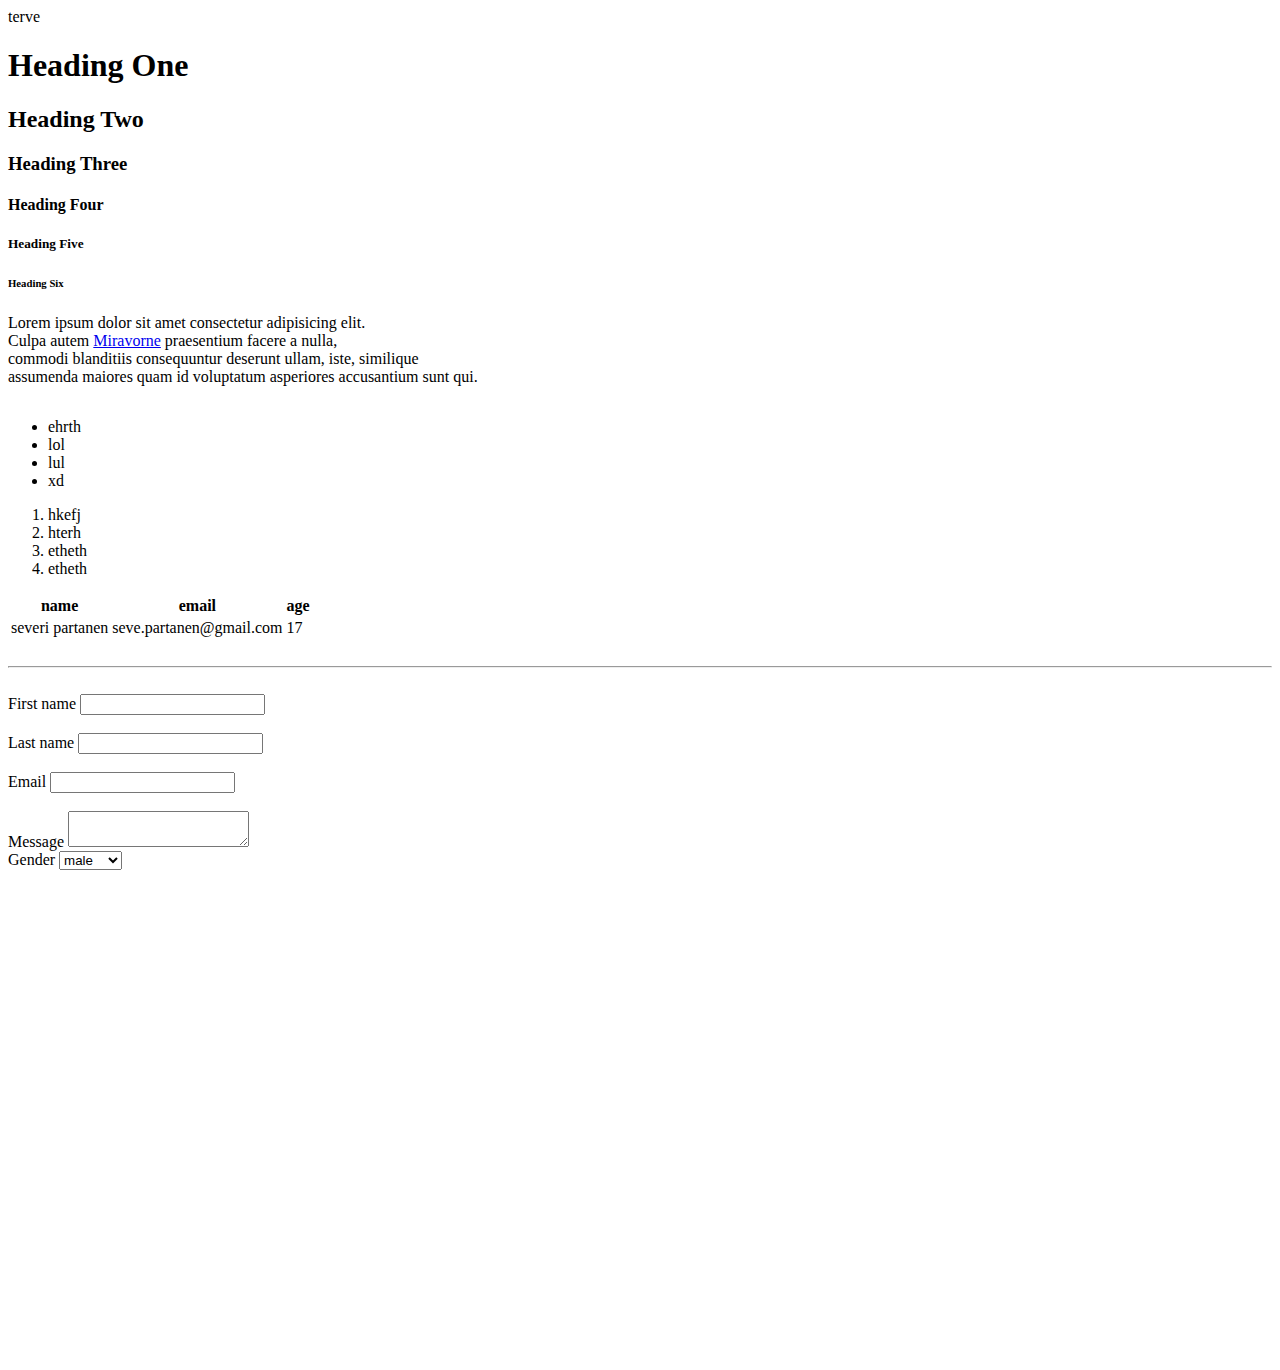
==== index.html @ 023fbf30 "Create index.html" ====
<!DOCTYPE html>
<html>
    <head> 
        <title>html Cheat Sheet</title>
    </head>
    <body>
        terve
        <h1>Heading One</h1>
        <h2>Heading Two </h2>
        <h3>Heading Three</h3>
        <h4>Heading Four</h4>
        <h5>Heading Five</h5>
        <h6>Heading Six</h6>
        <p>Lorem ipsum dolor sit amet consectetur adipisicing elit.<br>
             Culpa autem <a href="http://miravorne.fi" target"_blank" >Miravorne</a> praesentium facere a nulla,<br>
             commodi blanditiis consequuntur deserunt ullam, iste, similique<br>
              assumenda maiores quam id voluptatum asperiores accusantium sunt qui. </p>
              <table> 


              </table>
        <ul>
                <li>ehrth</li>
                <li>lol</li>
                <li>lul</li>
                <li>xd</li>

        </ul>

        <ol>
                <li>hkefj</li>
                <li>hterh</li>
                <li>etheth</li>
                <li>etheth</li>
        </ol>
        <table> 
            <thead>
             <tr>
                <th>name</th>
                <th>email</th>
                <th>age</th>


             </tr>
            </thead>
            <tbody>
                <tr>
                    <td>severi partanen </td>
                    <td>seve.partanen@gmail.com</td>
                    <td>17</td>


                </tr>
            </tbody>
         </table>

         <br>
         <hr>
         <br>

    <form action="process.php" method="GET">
        <div>
               <label>First name</label>
               <input type="text" name="firstname">
            </div>
            <br>
            <div>
               <label>Last name</label>
               <input type="text" name="Lastname">
            </div>
            <br>
            <div>
               <label>Email</label>
               <input type="text" name="email">
            </div>
            <br>
            <div>
                    <label>Message</label>
                    <textarea name="message" ></textarea>
           </div>
                <div>
                        <label>Gender</label>
                        <select name="gender">
                            <option value="male">male</option>
                            <option value="male">female</option>
                            <option value="male">other</option>
                        </select>
               </div>
   </form>

         <div style="margin-top:500px"></div>
    </body>
</html>
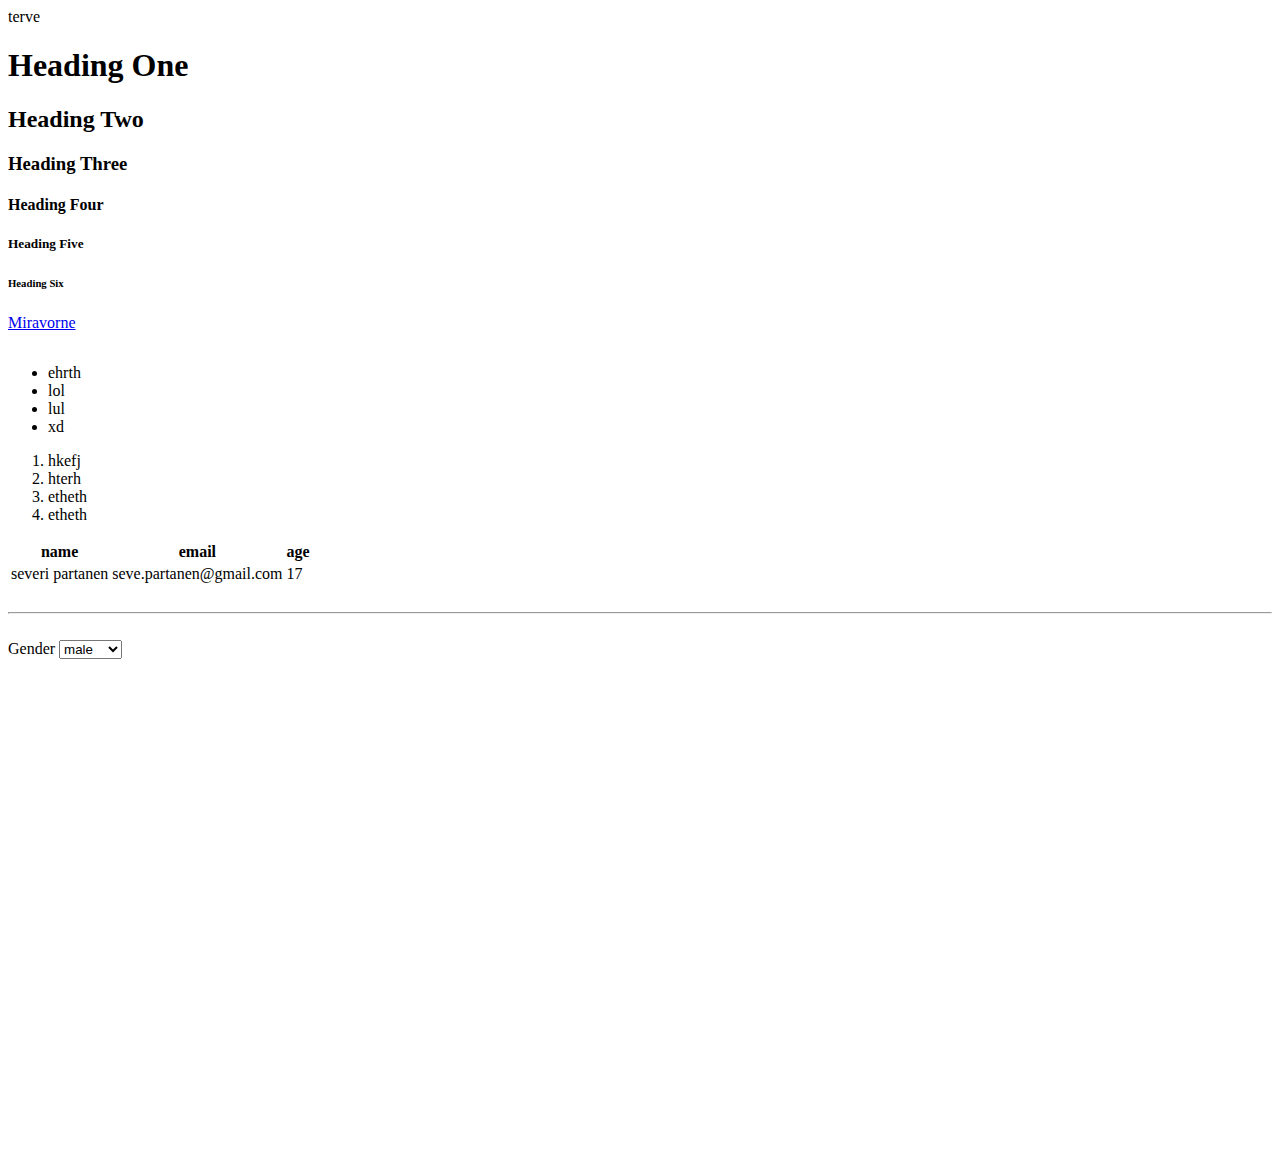
==== commit aa4225bf: "21.11.2019" ====
--- a/index.html
+++ b/index.html
@@ -11,10 +11,9 @@
         <h4>Heading Four</h4>
         <h5>Heading Five</h5>
         <h6>Heading Six</h6>
-        <p>Lorem ipsum dolor sit amet consectetur adipisicing elit.<br>
-             Culpa autem <a href="http://miravorne.fi" target"_blank" >Miravorne</a> praesentium facere a nulla,<br>
-             commodi blanditiis consequuntur deserunt ullam, iste, similique<br>
-              assumenda maiores quam id voluptatum asperiores accusantium sunt qui. </p>
+        <p>
+            <a href="http://miravorne.fi" target"_blank" >Miravorne</a>
+            </p>
               <table> 
 
 
@@ -58,26 +57,7 @@
          <hr>
          <br>
 
-    <form action="process.php" method="GET">
-        <div>
-               <label>First name</label>
-               <input type="text" name="firstname">
-            </div>
-            <br>
-            <div>
-               <label>Last name</label>
-               <input type="text" name="Lastname">
-            </div>
-            <br>
-            <div>
-               <label>Email</label>
-               <input type="text" name="email">
-            </div>
-            <br>
-            <div>
-                    <label>Message</label>
-                    <textarea name="message" ></textarea>
-           </div>
+        
                 <div>
                         <label>Gender</label>
                         <select name="gender">
